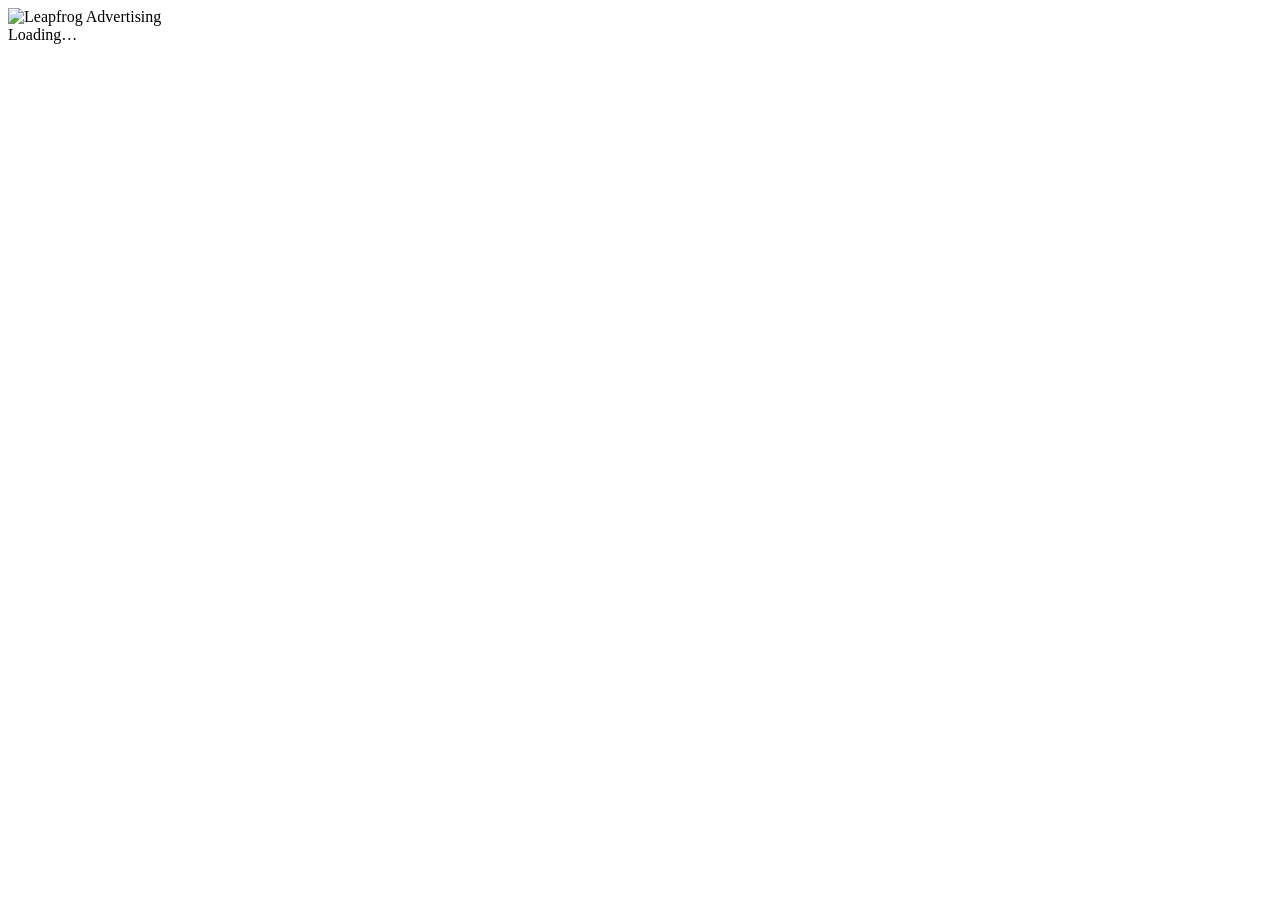
==== public/client/index.html @ e2e7a56d "Billboard: password-protected live client links Each report can have a client link (/client/<token>)" ====
<!doctype html>
<html lang="en-GB">
<head>
<meta charset="utf-8" />
<meta name="viewport" content="width=device-width, initial-scale=1" />
<meta name="robots" content="noindex, nofollow" />
<meta name="referrer" content="no-referrer" />
<meta name="theme-color" content="#2b1533" />
<title>Campaign results · Leapfrog Advertising</title>
<link rel="icon" type="image/png" href="/client/lib/icon.png" />
<link rel="apple-touch-icon" href="/client/lib/icon.png" />
<link rel="stylesheet" href="/client/client.css" />
</head>
<body>
  <!-- Client results page (one per shared Billboard report). The token is in the URL; the password
       unlocks it. Numbers come from /client/api/<token>, refreshed about hourly by the Worker. -->
  <header class="top">
    <div class="wrap top-inner">
      <img class="logo" src="/client/lib/logo.png" alt="Leapfrog Advertising" />
      <div class="top-right" id="top-right"></div>
    </div>
  </header>

  <main class="wrap" id="app" aria-live="polite">
    <div class="loading">Loading…</div>
  </main>

  <footer class="wrap foot" id="foot" hidden>
    <p><strong>Plays</strong> and <strong>time on screen</strong> come from the screens' proof-of-play logs (Navori).
      <strong>Potential impressions</strong> are people counted passing the screens by footfall sensors (Datajam).
      Figures update about every hour; today's are partial until the day ends.</p>
    <p>Leapfrog Advertising · only great locations, accessible for all businesses ·
      <a href="https://www.leapfrogadvertising.com" rel="noopener">leapfrogadvertising.com</a>
      · <button type="button" class="linklike" id="sign-out">Sign out</button></p>
  </footer>

  <script type="module" src="/client/client.js"></script>
</body>
</html>
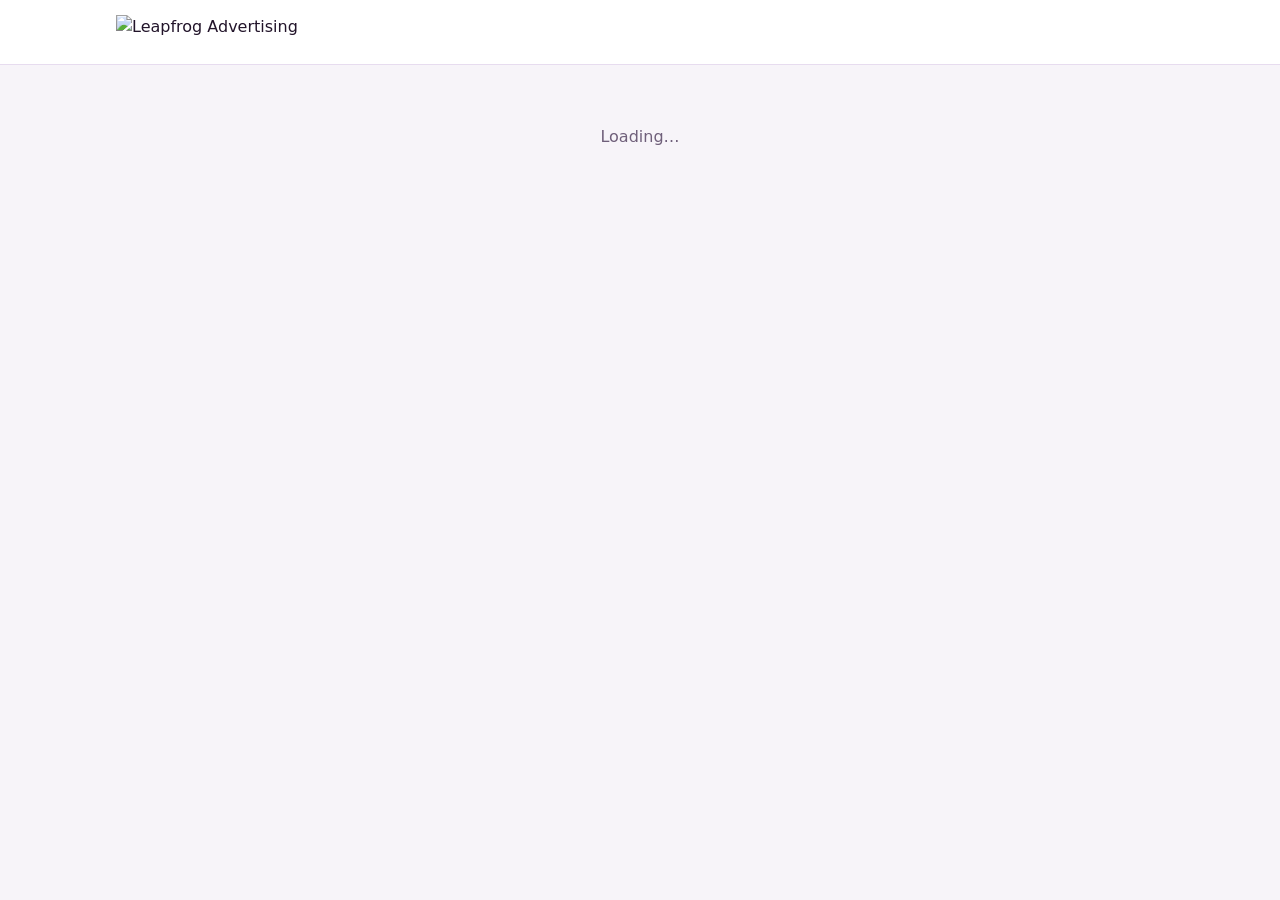
==== commit 6ab9a463: "Client links: leapfrogadvertising.com/reports/<address> Readable, editable addresses (default: clien" ====
--- a/public/client/index.html
+++ b/public/client/index.html
@@ -7,16 +7,17 @@
 <meta name="referrer" content="no-referrer" />
 <meta name="theme-color" content="#2b1533" />
 <title>Campaign results · Leapfrog Advertising</title>
-<link rel="icon" type="image/png" href="/client/lib/icon.png" />
-<link rel="apple-touch-icon" href="/client/lib/icon.png" />
-<link rel="stylesheet" href="/client/client.css" />
+<!-- Relative paths: this page is served at leapfrogadvertising.com/reports/<slug> and /client/<slug>. -->
+<link rel="icon" type="image/png" href="lib/icon.png" />
+<link rel="apple-touch-icon" href="lib/icon.png" />
+<link rel="stylesheet" href="client.css" />
 </head>
 <body>
   <!-- Client results page (one per shared Billboard report). The token is in the URL; the password
        unlocks it. Numbers come from /client/api/<token>, refreshed about hourly by the Worker. -->
   <header class="top">
     <div class="wrap top-inner">
-      <img class="logo" src="/client/lib/logo.png" alt="Leapfrog Advertising" />
+      <img class="logo" src="lib/logo.png" alt="Leapfrog Advertising" />
       <div class="top-right" id="top-right"></div>
     </div>
   </header>
@@ -34,6 +35,6 @@
       · <button type="button" class="linklike" id="sign-out">Sign out</button></p>
   </footer>
 
-  <script type="module" src="/client/client.js"></script>
+  <script type="module" src="client.js"></script>
 </body>
 </html>
--- a/public/client/client.css
+++ b/public/client/client.css
@@ -0,0 +1,108 @@
+/* Client results page. Leapfrog palette: plum #2b1533, deep purple #510780, purple #7209b7, pink #e43f84,
+   mauve #8b7797, lavender #eee0f5. Arboria is served from /client/lib (the app's own copy). */
+@font-face { font-family: "Arboria"; font-weight: 400; font-display: swap; src: url("lib/Arboria-Book.ttf") format("truetype"); }
+@font-face { font-family: "Arboria"; font-weight: 500; font-display: swap; src: url("lib/Arboria-Medium.ttf") format("truetype"); }
+@font-face { font-family: "Arboria"; font-weight: 700; font-display: swap; src: url("lib/Arboria-Bold.ttf") format("truetype"); }
+
+:root {
+  --plum: #2b1533; --deep: #510780; --purple: #7209b7; --pink: #e43f84; --mauve: #8b7797; --lavender: #eee0f5;
+  --bg: #f7f4f9; --card: #ffffff; --line: #e7dcef; --text: #22142a; --muted: #6f5f7a;
+  --font: "Arboria", ui-sans-serif, system-ui, -apple-system, "Segoe UI", Arial, sans-serif;
+  --radius: 16px;
+}
+* { box-sizing: border-box; }
+html { -webkit-text-size-adjust: 100%; }
+body { margin: 0; background: var(--bg); color: var(--text); font: 400 16px/1.5 var(--font); }
+.wrap { width: 100%; max-width: 1080px; margin: 0 auto; padding: 0 16px; }
+.num, .tile .v, td.n { font-variant-numeric: tabular-nums; }
+
+/* ---- header */
+.top { background: #fff; border-bottom: 1px solid var(--line); }
+.top-inner { display: flex; align-items: center; justify-content: space-between; gap: 12px; min-height: 64px; }
+.logo { height: 34px; width: auto; display: block; }
+.top-right { font-size: 13px; color: var(--muted); text-align: right; }
+
+.pill { display: inline-flex; align-items: center; gap: 7px; border-radius: 999px; padding: 5px 12px; font-size: 12.5px;
+  font-weight: 500; letter-spacing: .02em; white-space: nowrap; }
+.pill.live { background: color-mix(in srgb, var(--pink) 12%, #fff); color: #b8235f; }
+.pill.live::before { content: ""; width: 8px; height: 8px; border-radius: 50%; background: var(--pink);
+  box-shadow: 0 0 0 0 rgba(228, 63, 132, .5); animation: pulse 2s infinite; }
+.pill.final { background: var(--lavender); color: var(--deep); }
+.pill.soon { background: var(--lavender); color: var(--deep); }
+@keyframes pulse { 0% { box-shadow: 0 0 0 0 rgba(228, 63, 132, .45); } 70% { box-shadow: 0 0 0 8px rgba(228, 63, 132, 0); } 100% { box-shadow: 0 0 0 0 rgba(228, 63, 132, 0); } }
+@media (prefers-reduced-motion: reduce) { .pill.live::before { animation: none; } }
+
+/* ---- hero */
+.hero { margin: 20px 0 18px; border-radius: 22px; color: #fff; padding: 28px 26px 24px;
+  background: radial-gradient(120% 140% at 100% 0%, #7a1ab5 0%, var(--deep) 45%, var(--plum) 100%); position: relative; overflow: hidden; }
+.hero .eyebrow { font-size: 12.5px; font-weight: 700; letter-spacing: .16em; text-transform: uppercase; color: #ffb3d2; margin: 0 0 6px; }
+.hero h1 { margin: 0; font-weight: 700; text-transform: uppercase; letter-spacing: -.01em; line-height: 1.05;
+  font-size: clamp(28px, 6vw, 46px); overflow-wrap: anywhere; }
+.hero .dates { margin: 8px 0 0; color: #e6d6f1; font-size: 15px; }
+.progress { margin-top: 18px; max-width: 520px; }
+.progress .bar { height: 8px; border-radius: 999px; background: rgba(255, 255, 255, .18); overflow: hidden; }
+.progress .bar i { display: block; height: 100%; border-radius: 999px; background: linear-gradient(90deg, var(--pink), #ff8cbd); }
+.progress .lbl { display: flex; justify-content: space-between; font-size: 13px; color: #e6d6f1; margin-top: 7px; }
+.hero-photo { margin: -4px 0 18px; border-radius: var(--radius); overflow: hidden; background: var(--lavender); aspect-ratio: 16 / 7; }
+.hero-photo img { width: 100%; height: 100%; object-fit: cover; display: block; }
+
+/* ---- tiles */
+.tiles { display: grid; grid-template-columns: repeat(auto-fit, minmax(210px, 1fr)); gap: 14px; margin-bottom: 18px; }
+.tile { background: var(--card); border: 1px solid var(--line); border-radius: var(--radius); padding: 18px 20px; }
+.tile .v { font-size: clamp(28px, 5vw, 38px); font-weight: 700; color: var(--deep); line-height: 1.05; letter-spacing: -.01em; }
+.tile .l { margin-top: 6px; font-size: 12.5px; font-weight: 700; letter-spacing: .09em; text-transform: uppercase; color: var(--muted); }
+.tile .s { margin-top: 8px; font-size: 14px; color: var(--muted); }
+.badge { display: inline-block; margin-top: 10px; border-radius: 999px; padding: 4px 10px; font-size: 13px; font-weight: 700;
+  background: color-mix(in srgb, #1f9d63 13%, #fff); color: #157a4b; }
+.tile.feature { background: linear-gradient(180deg, #fff, #fbf7fd); border-color: color-mix(in srgb, var(--purple) 28%, var(--line)); }
+
+/* ---- cards / charts */
+.grid2 { display: grid; grid-template-columns: 1fr 1fr; gap: 14px; margin-bottom: 18px; }
+.card { background: var(--card); border: 1px solid var(--line); border-radius: var(--radius); padding: 18px 18px 14px; min-width: 0; margin-bottom: 18px; }
+.grid2 .card { margin-bottom: 0; }
+.card h2 { margin: 0 0 2px; font-size: 15px; font-weight: 700; letter-spacing: .08em; text-transform: uppercase; color: var(--plum); }
+.card .sub { margin: 0 0 12px; font-size: 13.5px; color: var(--muted); }
+.chart { width: 100%; min-height: 220px; color: var(--muted); }
+.key { display: flex; gap: 14px; flex-wrap: wrap; font-size: 12.5px; color: var(--muted); margin-top: 6px; }
+.key i { display: inline-block; width: 10px; height: 10px; border-radius: 3px; margin-right: 6px; vertical-align: -1px; }
+
+/* ---- tables */
+.table-wrap { overflow-x: auto; -webkit-overflow-scrolling: touch; }
+table { width: 100%; border-collapse: collapse; font-size: 14.5px; }
+th { text-align: left; font-size: 12px; font-weight: 700; letter-spacing: .08em; text-transform: uppercase; color: var(--muted);
+  padding: 8px 10px; border-bottom: 1px solid var(--line); white-space: nowrap; }
+td { padding: 10px; border-bottom: 1px solid var(--line); vertical-align: top; }
+tr:last-child td { border-bottom: 0; }
+th.n, td.n { text-align: right; white-space: nowrap; }
+td.name { overflow-wrap: anywhere; min-width: 160px; }
+td .small { display: block; font-size: 12.5px; color: var(--muted); }
+
+/* ---- messages + sign-in */
+.loading, .notice { text-align: center; color: var(--muted); padding: 60px 16px; }
+.notice h1 { color: var(--plum); font-size: 24px; text-transform: uppercase; margin: 0 0 8px; }
+.signin { max-width: 400px; margin: 56px auto; background: var(--card); border: 1px solid var(--line); border-radius: 20px;
+  padding: 30px 26px; box-shadow: 0 18px 50px rgba(43, 21, 51, .08); }
+.signin h1 { margin: 0 0 6px; font-size: 22px; text-transform: uppercase; letter-spacing: .01em; color: var(--plum); }
+.signin p { margin: 0 0 18px; color: var(--muted); font-size: 15px; }
+.signin label { display: block; font-size: 13px; font-weight: 500; margin-bottom: 6px; }
+.signin input { width: 100%; font: inherit; font-size: 17px; padding: 12px 14px; border: 1px solid var(--line); border-radius: 12px;
+  background: #fff; color: var(--text); }
+.signin input:focus { outline: 2px solid color-mix(in srgb, var(--purple) 45%, transparent); outline-offset: 1px; border-color: var(--purple); }
+.btn { display: inline-block; width: 100%; margin-top: 14px; font: inherit; font-weight: 500; font-size: 16px; padding: 12px 18px;
+  border: 0; border-radius: 12px; background: var(--purple); color: #fff; cursor: pointer; }
+.btn:hover { background: #5f08a0; }
+.btn[disabled] { opacity: .6; cursor: default; }
+.err { color: #c0264f; font-size: 14px; margin-top: 10px; min-height: 1.4em; }
+.linklike { border: 0; background: none; padding: 0; font: inherit; color: var(--purple); cursor: pointer; text-decoration: underline; }
+
+.foot { color: var(--muted); font-size: 13px; padding-top: 8px; padding-bottom: 40px; }
+.foot p { margin: 0 0 8px; max-width: 760px; }
+.foot a { color: var(--purple); }
+
+@media (max-width: 720px) {
+  .grid2 { grid-template-columns: 1fr; }
+  .grid2 .card { margin-bottom: 0; }
+  .hero { padding: 22px 18px 20px; border-radius: 18px; }
+  .logo { height: 28px; }
+  .hero-photo { aspect-ratio: 16 / 9; }
+}
